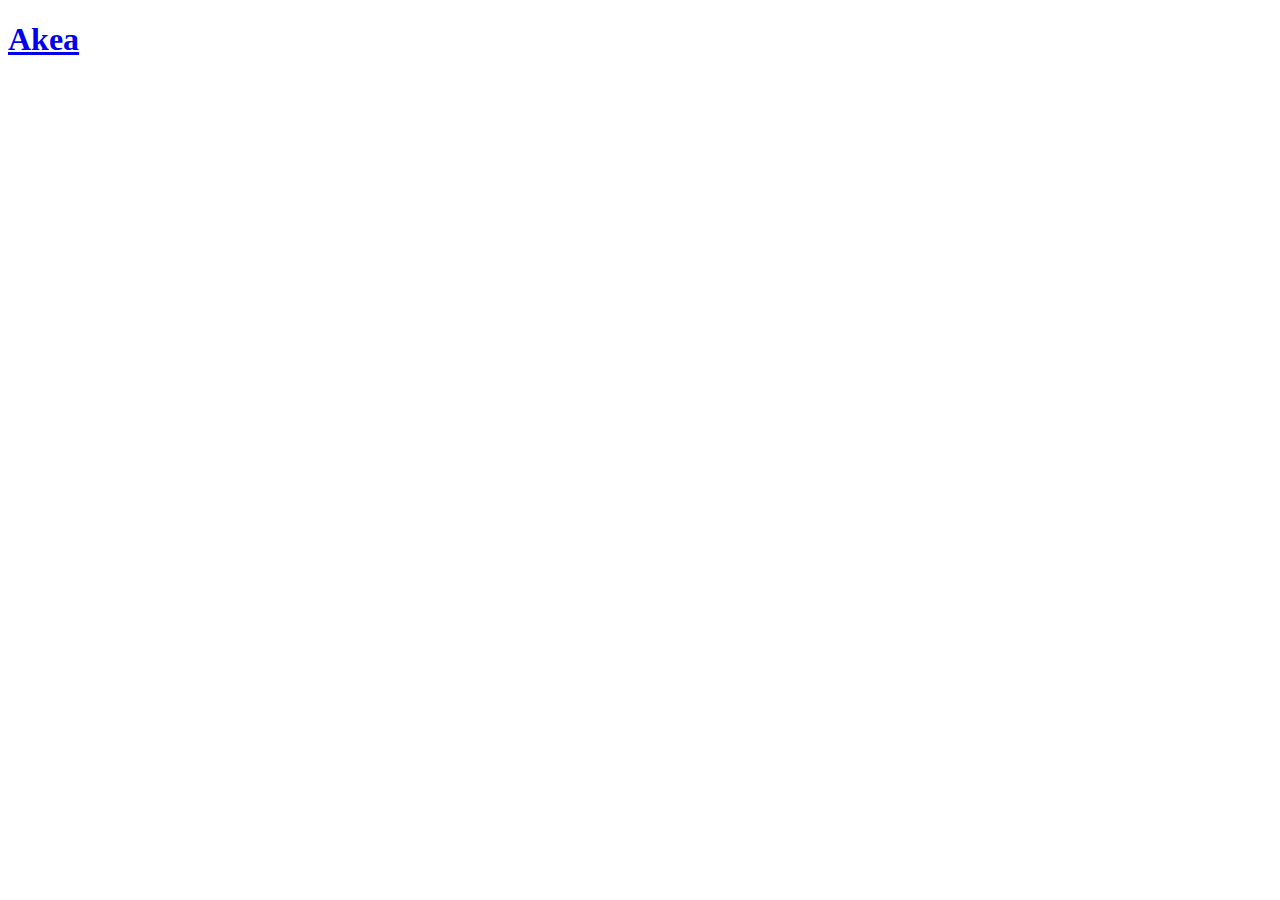
==== index.html @ a5fc9f56 "Inital" ====
<!DOCTYPE html>
<html lang="en">

<head>
    <meta charset="UTF-8">
    <meta name="viewport" content="width=device-width, initial-scale=1.0">
    <meta http-equiv="X-UA-Compatible" content="ie=edge">
    <title>Nidhi</title>
</head>

<body>
    <a href="./akea/index.html">
        <h1> Akea </h1>
    </a>
</body>

</html>
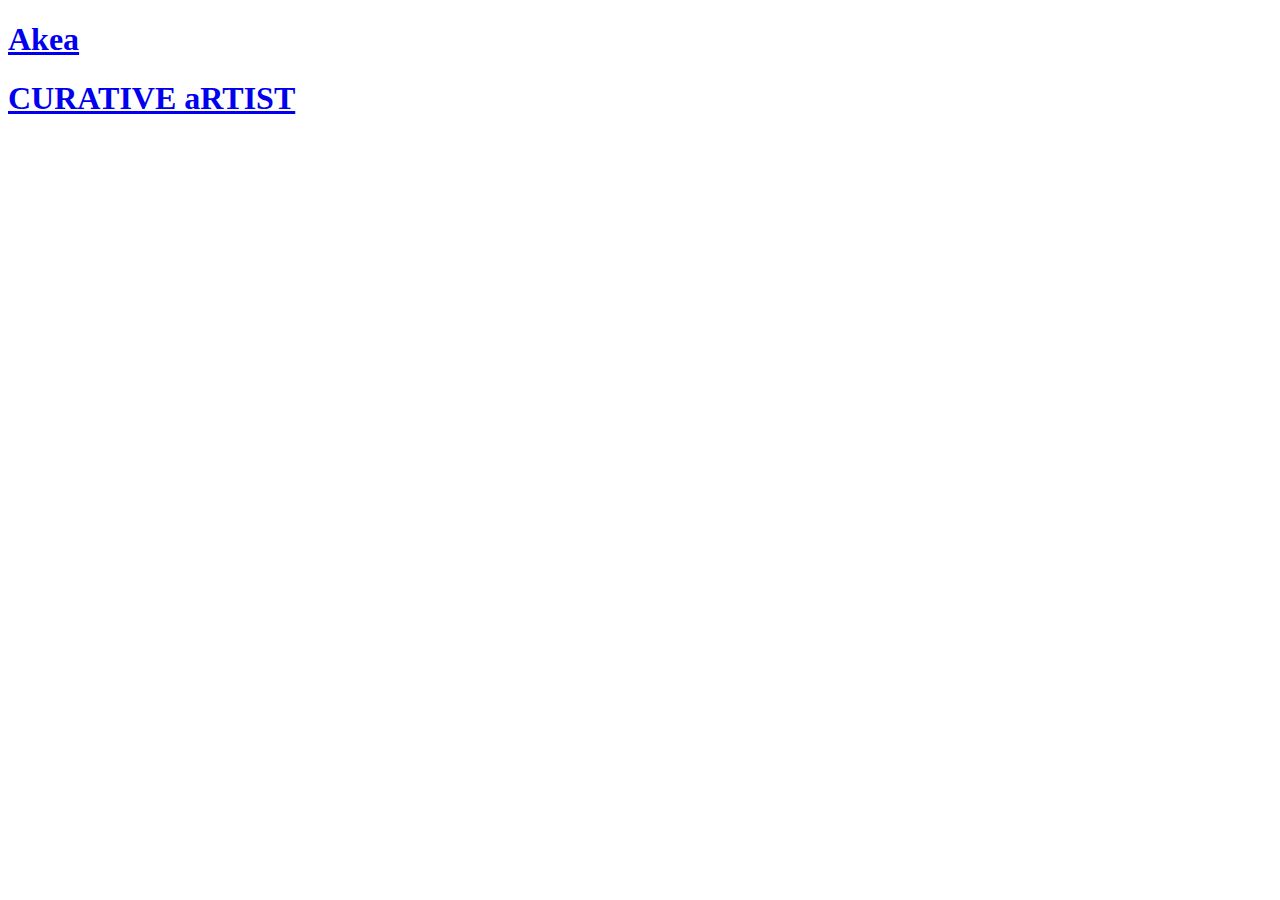
==== commit 86ecb659: "ADDED LINK" ====
--- a/index.html
+++ b/index.html
@@ -12,6 +12,10 @@
     <a href="./akea/index.html">
         <h1> Akea </h1>
     </a>
+    <a href="./CurativeArtist/index.html">
+        <h1> CURATIVE aRTIST
+        </h1>
+    </a>
 </body>
 
 </html>